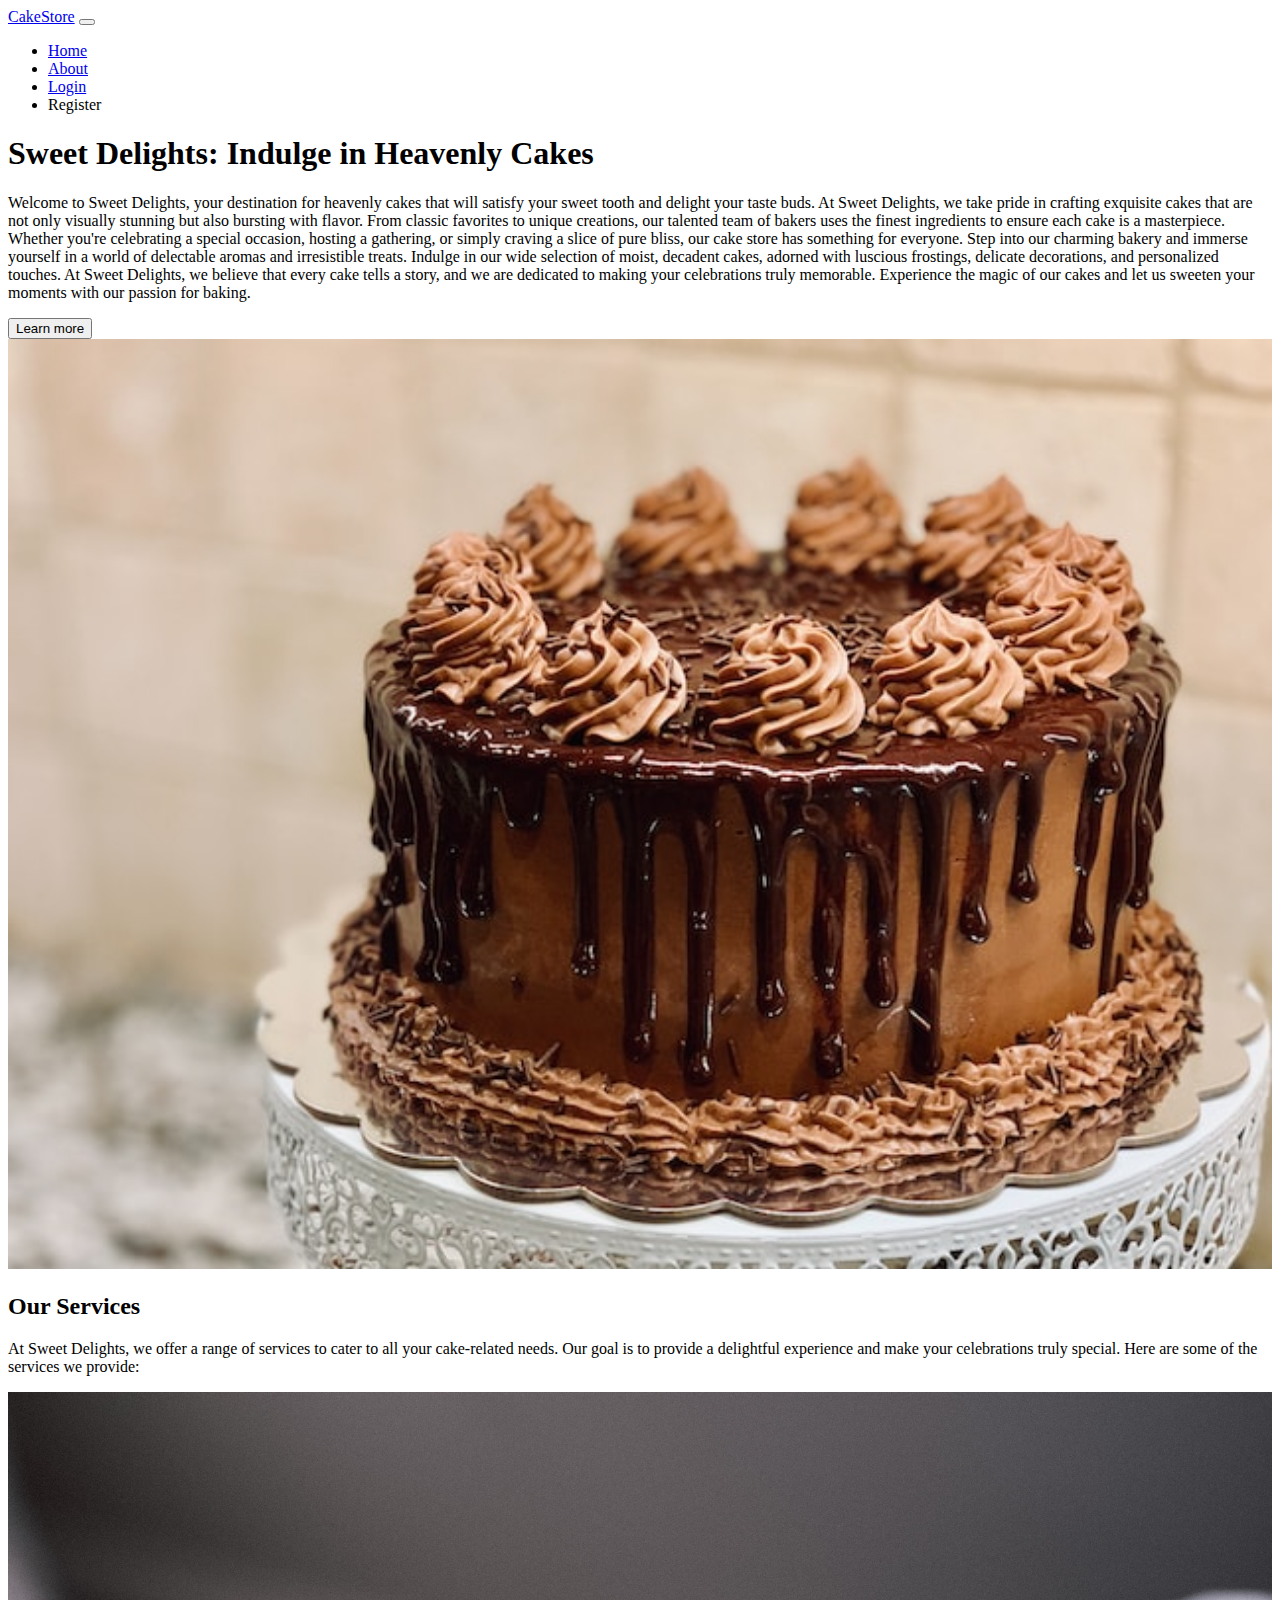
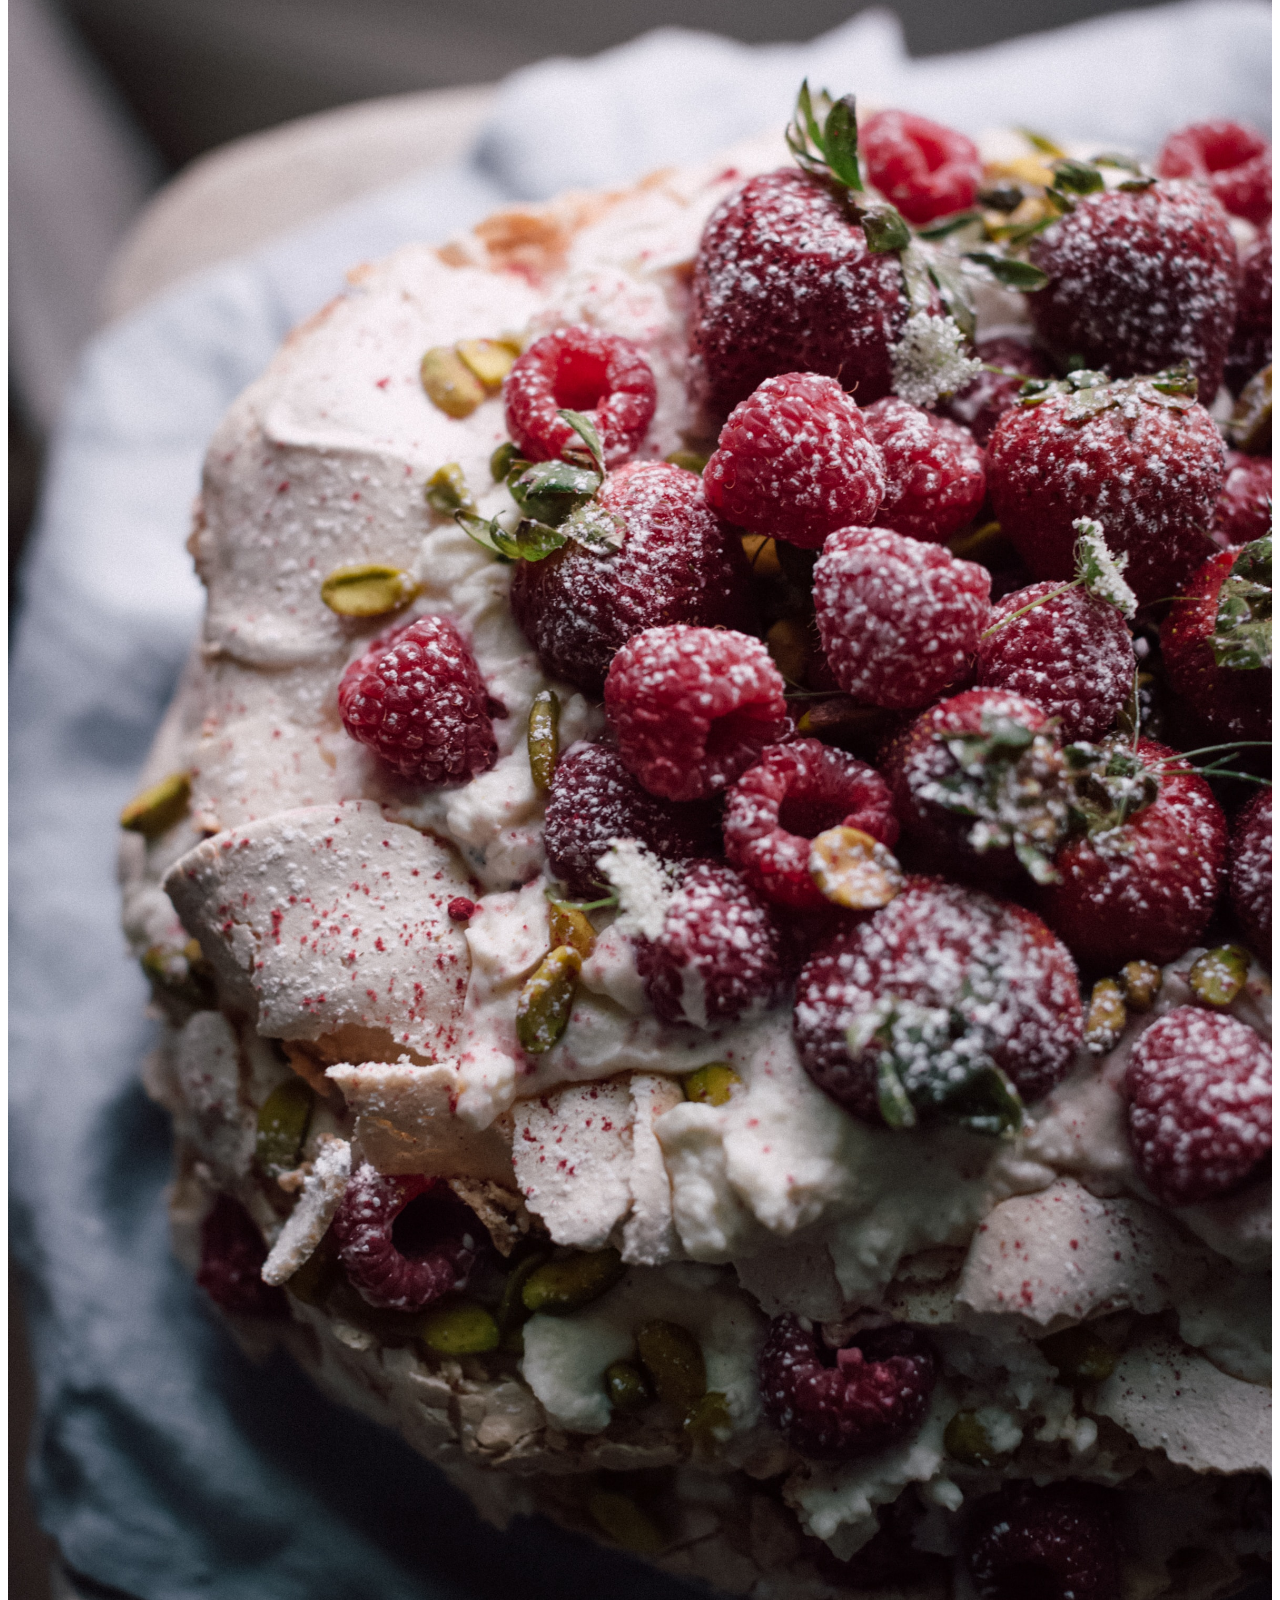
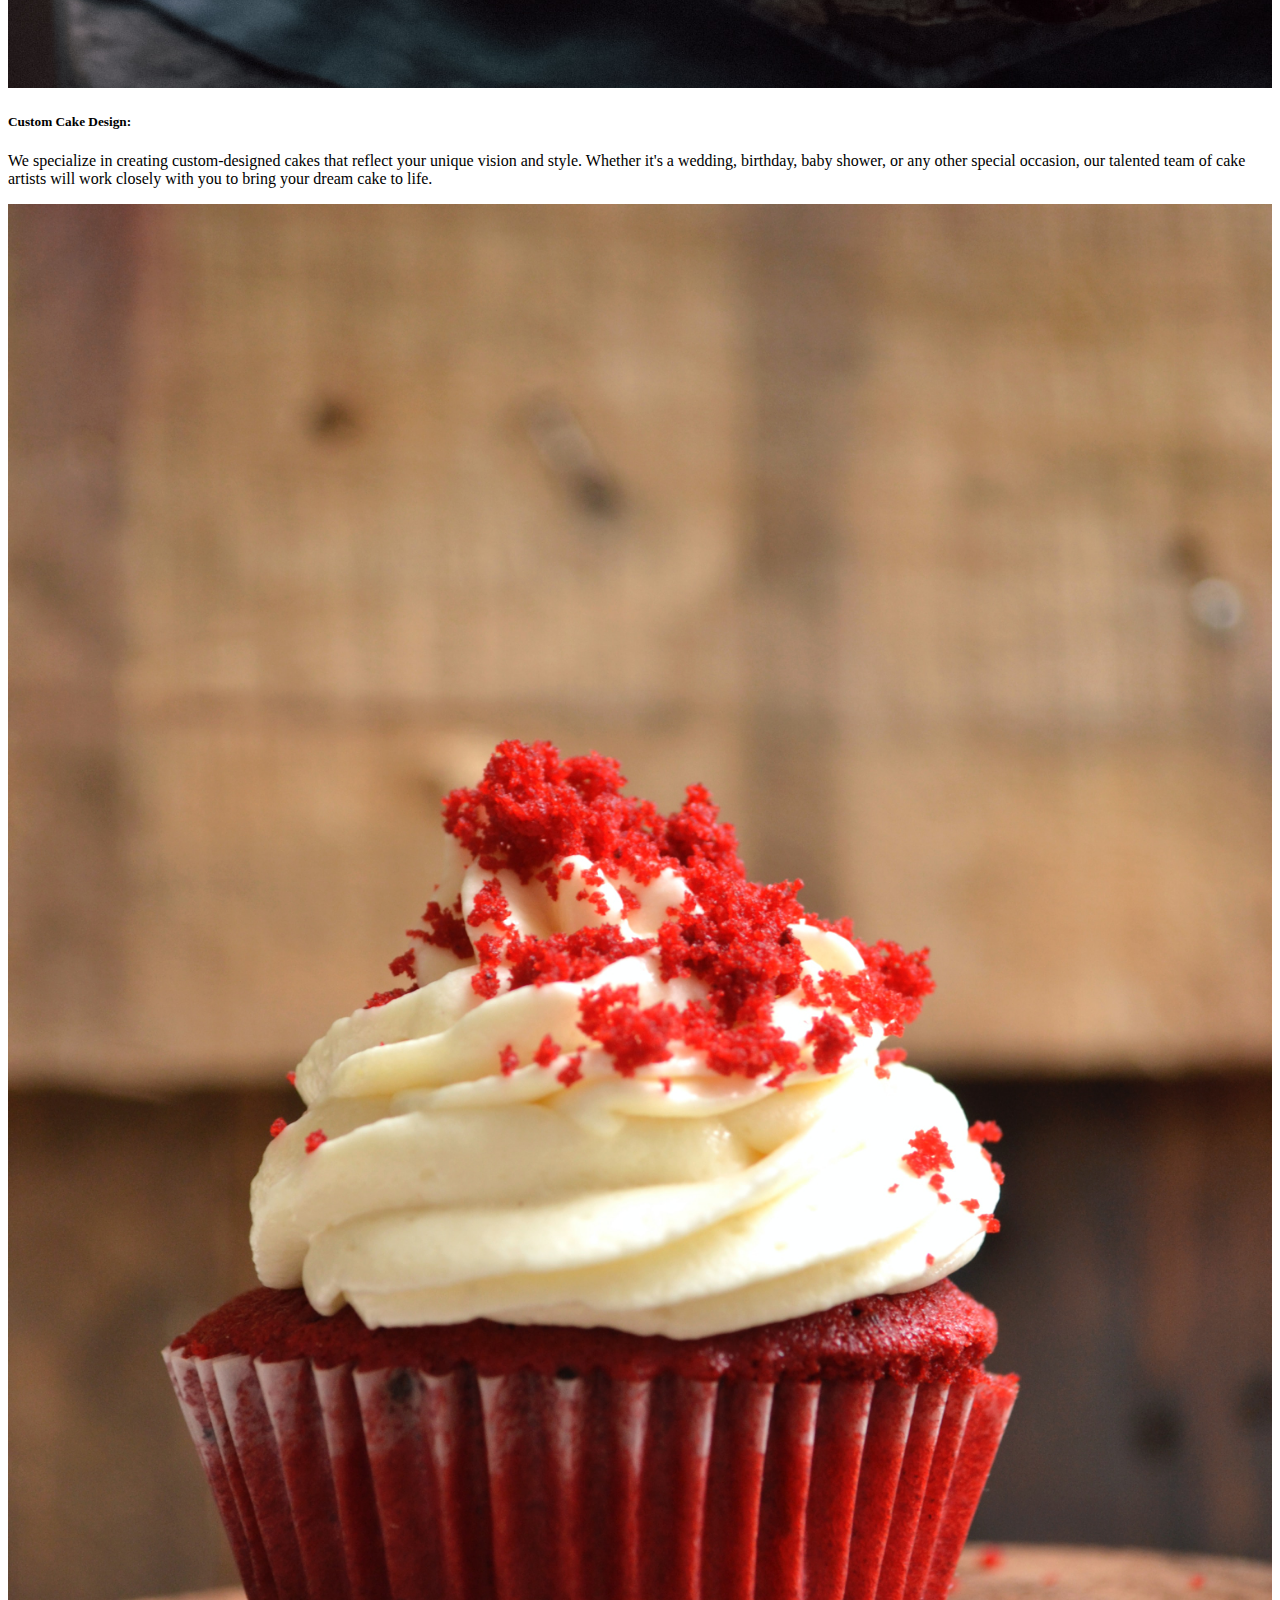
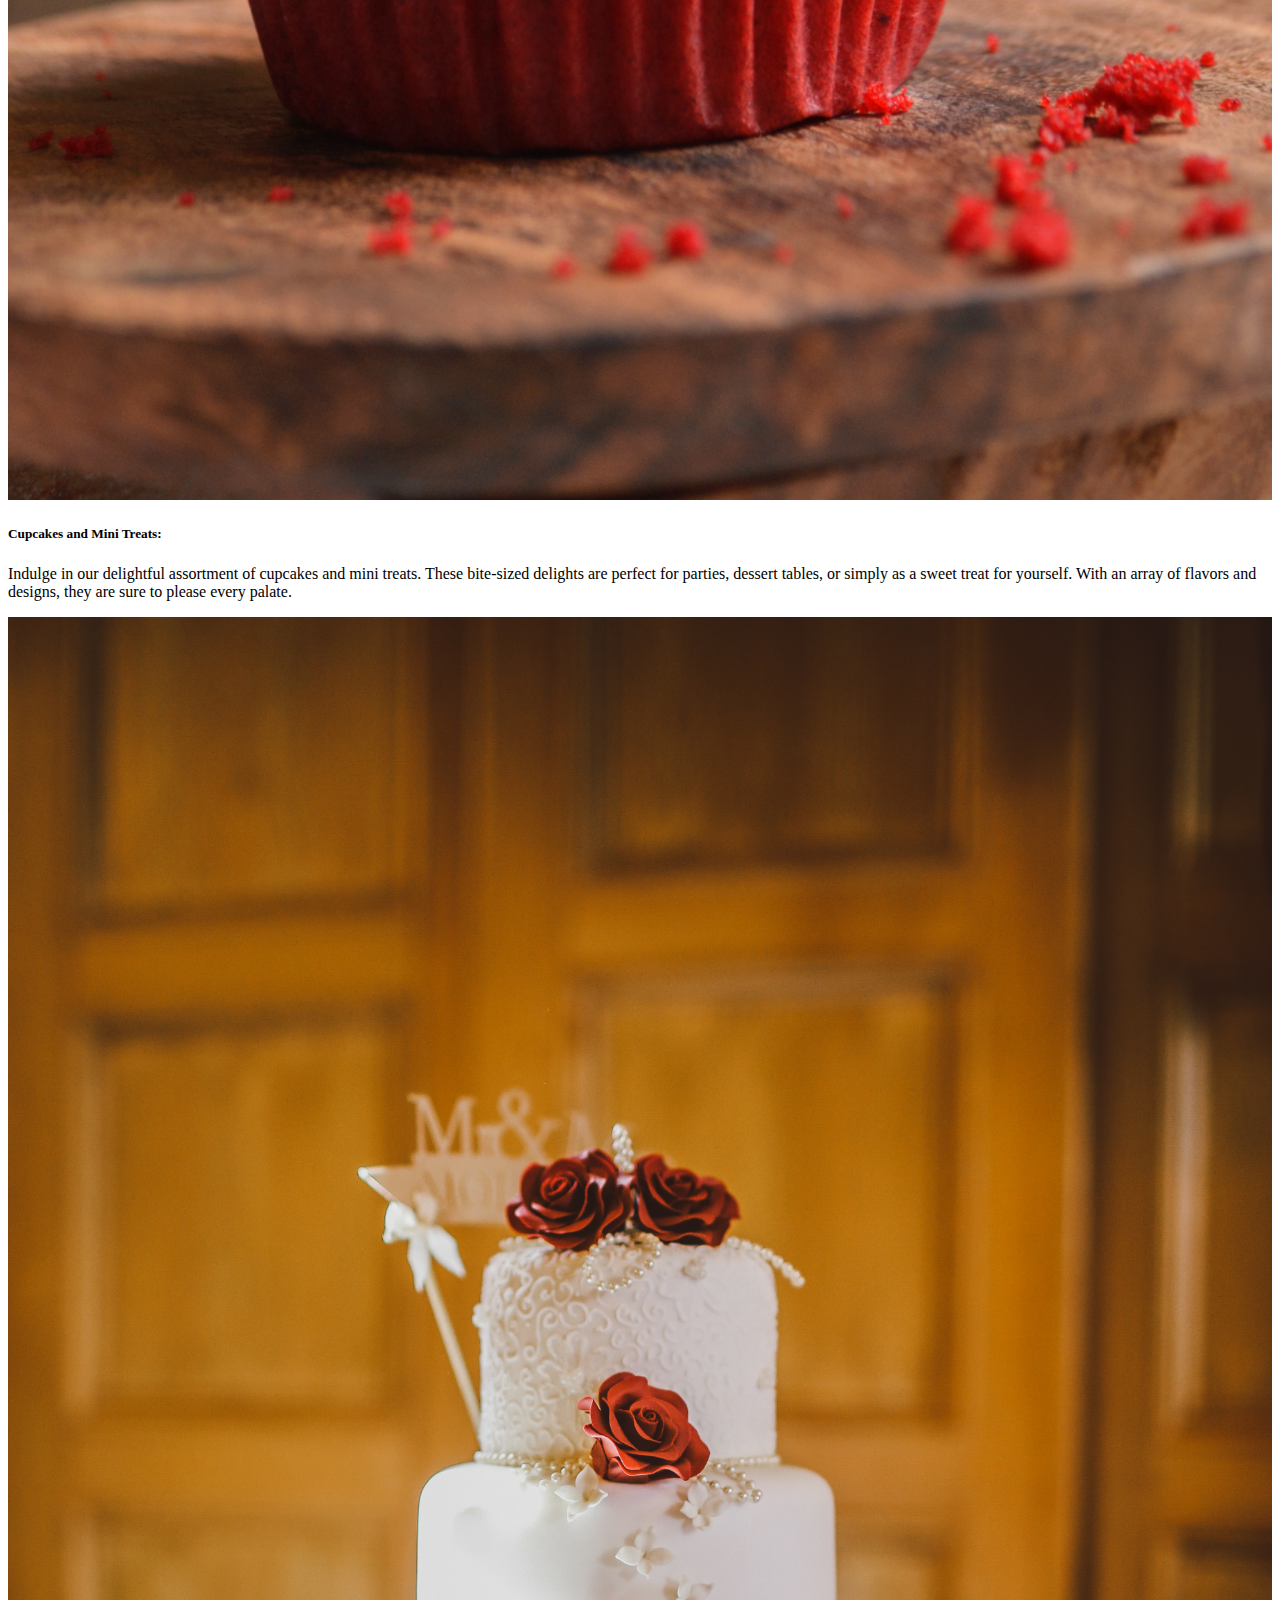
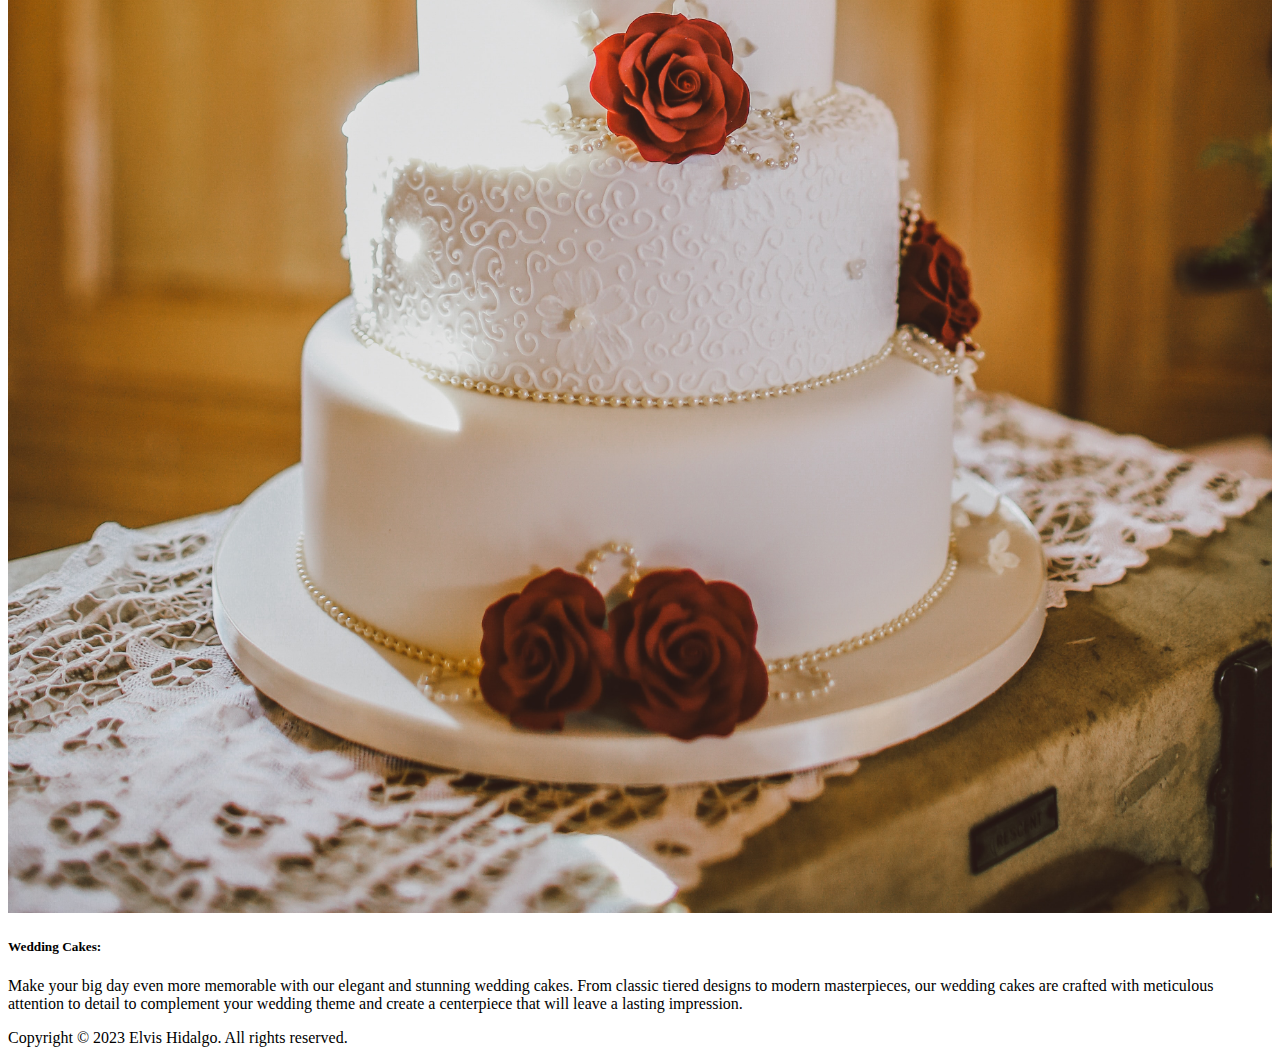
==== index.html @ d9d5d878 "first page completed" ====
<!DOCTYPE html>
<html lang="en">
  <head>
    <meta charset="utf-8" />
    <meta name="viewport" content="width=device-width, initial-scale=1" />
    <title>Bootstrap demo</title>
    <link
      rel="stylesheet"
      href="https://cdn.jsdelivr.net/npm/bootstrap@4.6.2/dist/css/bootstrap.min.css"
      integrity="sha384-xOolHFLEh07PJGoPkLv1IbcEPTNtaed2xpHsD9ESMhqIYd0nLMwNLD69Npy4HI+N"
      crossorigin="anonymous"
    />

    <link rel="stylesheet" href="css/style.css" />
  </head>
  <body>
    <nav class="navbar navbar-expand-lg navbar-dark bg-dark">
      <a class="navbar-brand" href="#">CakeStore</a>
      <button
        class="navbar-toggler"
        type="button"
        data-toggle="collapse"
        data-target="#navbarText"
        aria-controls="navbarText"
        aria-expanded="false"
        aria-label="Toggle navigation"
      >
        <span class="navbar-toggler-icon"></span>
      </button>
      <div class="collapse navbar-collapse" id="navbarText">
        <ul class="navbar-nav mr-auto">
          <li class="nav-item active">
            <a class="nav-link" href="#">Home</a>
          </li>
          <li class="nav-item">
            <a class="nav-link" href="#">About</a>
          </li>
          <li class="nav-item">
            <a class="nav-link" href="#">Login</a>
          </li>
          <li class="nav-item">
            <a class="nav-link">Register</a>
          </li>
        </ul>
      </div>
    </nav>

    <div class="p-5 mb-4 bg-light rounded-3">
      <div class="container-fluid py-5">
        <div class="row">
          <div class="col-md-8">
            <h1 class="display-5 fw-bold">
              Sweet Delights: Indulge in Heavenly Cakes
            </h1>
            <p>
              Welcome to Sweet Delights, your destination for heavenly cakes
              that will satisfy your sweet tooth and delight your taste buds. At
              Sweet Delights, we take pride in crafting exquisite cakes that are
              not only visually stunning but also bursting with flavor. From
              classic favorites to unique creations, our talented team of bakers
              uses the finest ingredients to ensure each cake is a masterpiece.
              Whether you're celebrating a special occasion, hosting a
              gathering, or simply craving a slice of pure bliss, our cake store
              has something for everyone. Step into our charming bakery and
              immerse yourself in a world of delectable aromas and irresistible
              treats. Indulge in our wide selection of moist, decadent cakes,
              adorned with luscious frostings, delicate decorations, and
              personalized touches. At Sweet Delights, we believe that every
              cake tells a story, and we are dedicated to making your
              celebrations truly memorable. Experience the magic of our cakes
              and let us sweeten your moments with our passion for baking.
            </p>

            <button class="btn btn-primary btn-lg" type="button">
              Learn more
            </button>
          </div>

          <div class="col-md-4">
            <img src="img/intro-cake.jpg" alt="chocolate cake" />
          </div>
        </div>
      </div>
    </div>

    <section id="services">
      <div class="container">
        <h2>Our Services</h2>
        <p>
          At Sweet Delights, we offer a range of services to cater to all your
          cake-related needs. Our goal is to provide a delightful experience and
          make your celebrations truly special. Here are some of the services we
          provide:
        </p>

        <div class="row">
          <div class="col-md-4">
            <div class="card">
              <img src="img/custom-cake.jpg" class="card-img-top" alt="..." />
              <div class="card-body">
                <h5 class="card-title">Custom Cake Design:</h5>
                <p class="card-text">
                  We specialize in creating custom-designed cakes that reflect
                  your unique vision and style. Whether it's a wedding,
                  birthday, baby shower, or any other special occasion, our
                  talented team of cake artists will work closely with you to
                  bring your dream cake to life.
                </p>
              </div>
            </div>
          </div>
          <div class="col-md-4">
            <div class="card">
              <img src="img/cupcake.jpg" class="card-img-top" alt="..." />
              <div class="card-body">
                <h5 class="card-title">Cupcakes and Mini Treats:</h5>
                <p class="card-text">
                  Indulge in our delightful assortment of cupcakes and mini
                  treats. These bite-sized delights are perfect for parties,
                  dessert tables, or simply as a sweet treat for yourself. With
                  an array of flavors and designs, they are sure to please every
                  palate.
                </p>
              </div>
            </div>
          </div>
          <div class="col-md-4">
            <div class="card">
              <img src="img/wedding-cake.jpg" class="card-img-top" alt="..." />
              <div class="card-body">
                <h5 class="card-title">Wedding Cakes:</h5>
                <p class="card-text">
                  Make your big day even more memorable with our elegant and
                  stunning wedding cakes. From classic tiered designs to modern
                  masterpieces, our wedding cakes are crafted with meticulous
                  attention to detail to complement your wedding theme and
                  create a centerpiece that will leave a lasting impression.
                </p>
              </div>
            </div>
          </div>
        </div>
      </div>
    </section>

    <footer class="bg-dark text-white">
      <div class="container bg-dark">
        <div class="row">
          <p class="text-center">
            Copyright © 2023 Elvis Hidalgo. All rights reserved.
          </p>
        </div>
      </div>
    </footer>

    <script
      src="https://cdn.jsdelivr.net/npm/jquery@3.5.1/dist/jquery.slim.min.js"
      integrity="sha384-DfXdz2htPH0lsSSs5nCTpuj/zy4C+OGpamoFVy38MVBnE+IbbVYUew+OrCXaRkfj"
      crossorigin="anonymous"
    ></script>
    <script
      src="https://cdn.jsdelivr.net/npm/bootstrap@4.6.2/dist/js/bootstrap.bundle.min.js"
      integrity="sha384-Fy6S3B9q64WdZWQUiU+q4/2Lc9npb8tCaSX9FK7E8HnRr0Jz8D6OP9dO5Vg3Q9ct"
      crossorigin="anonymous"
    ></script>
  </body>
</html>
---- css/style.css ----
img {
  width: 100%;
}
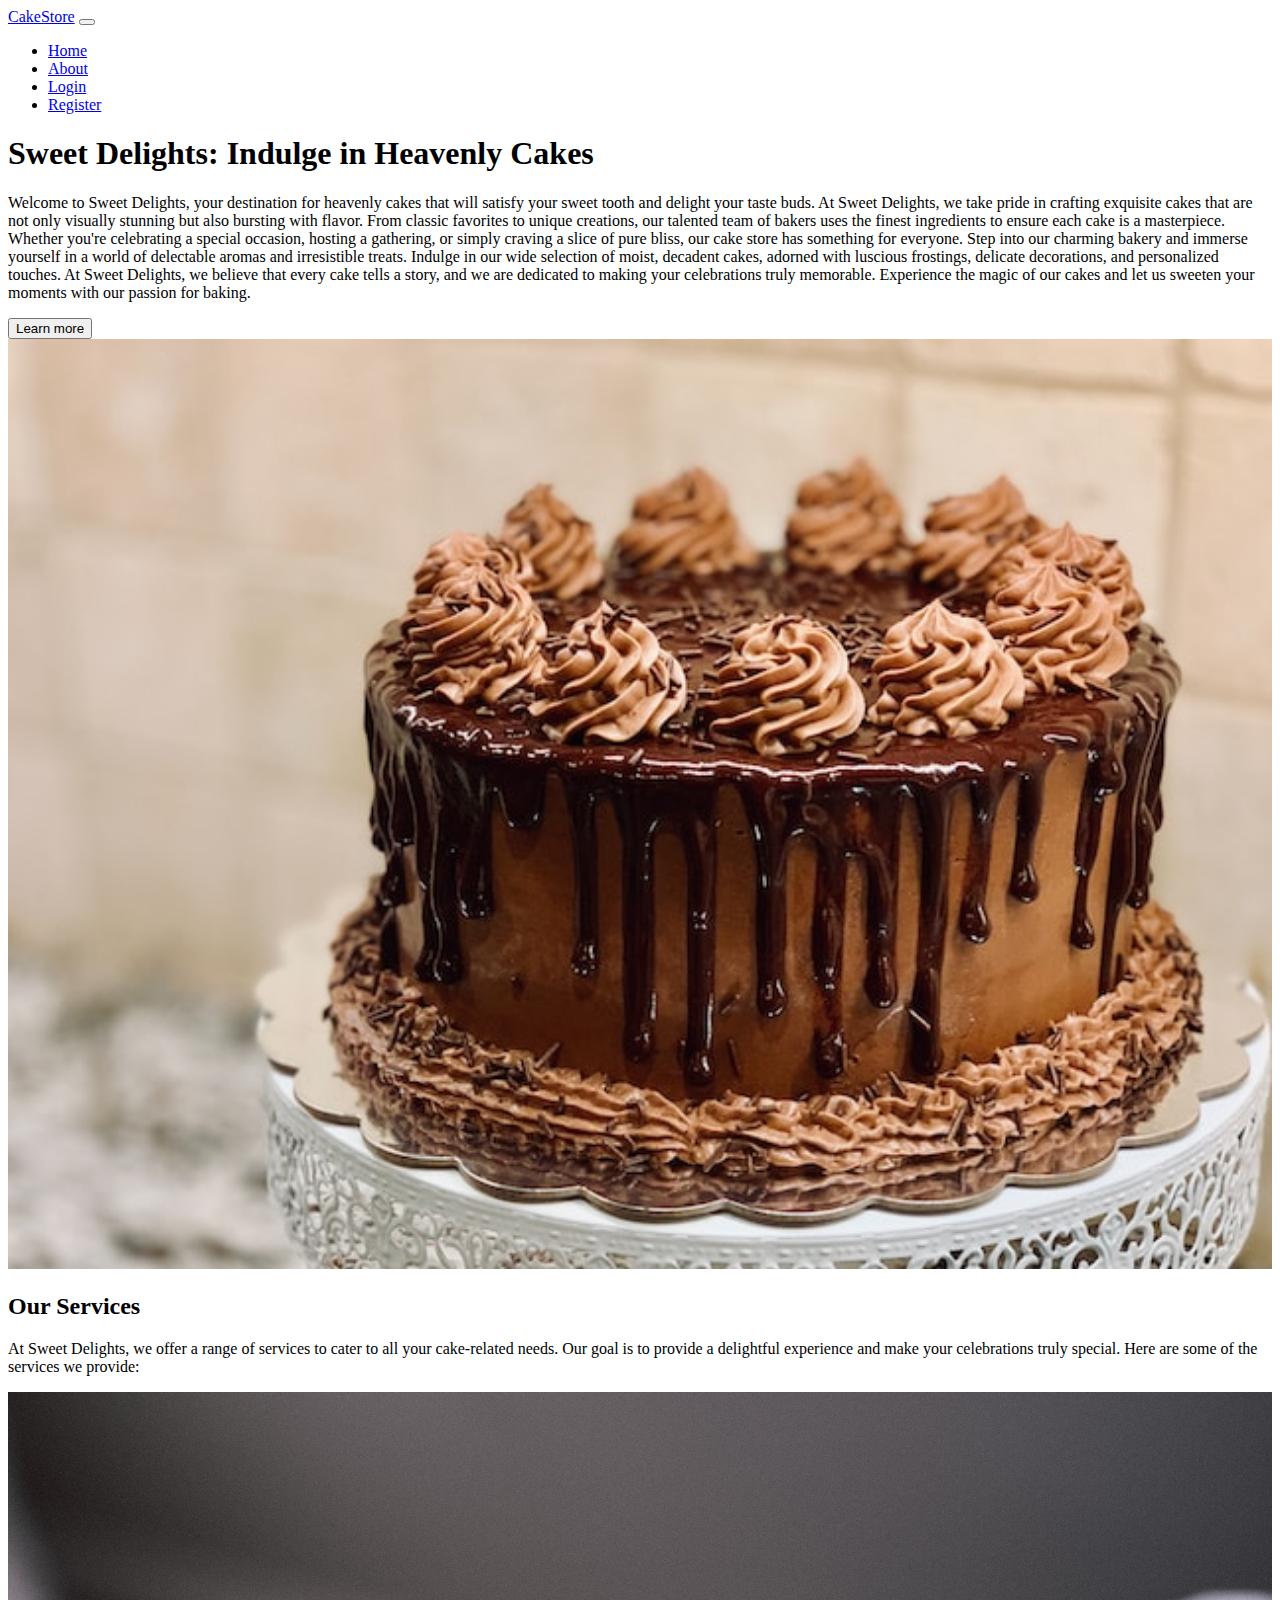
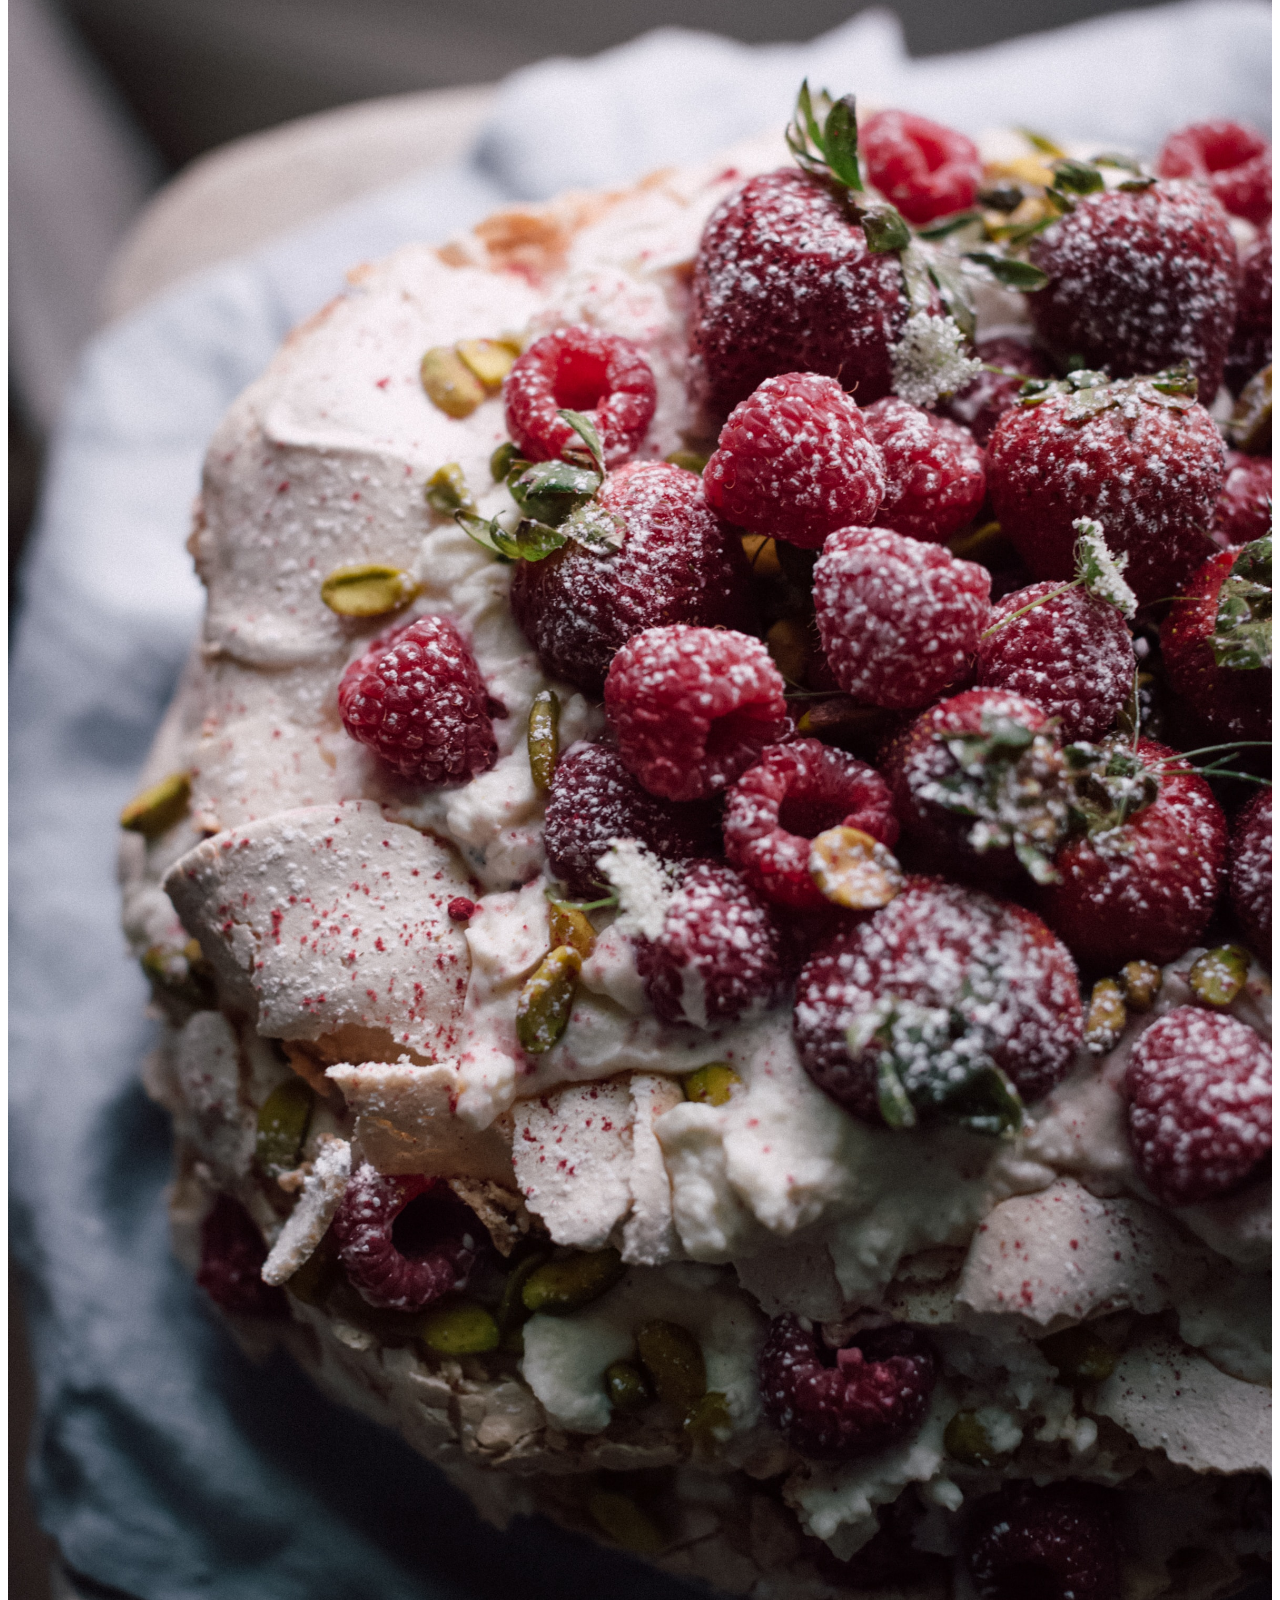
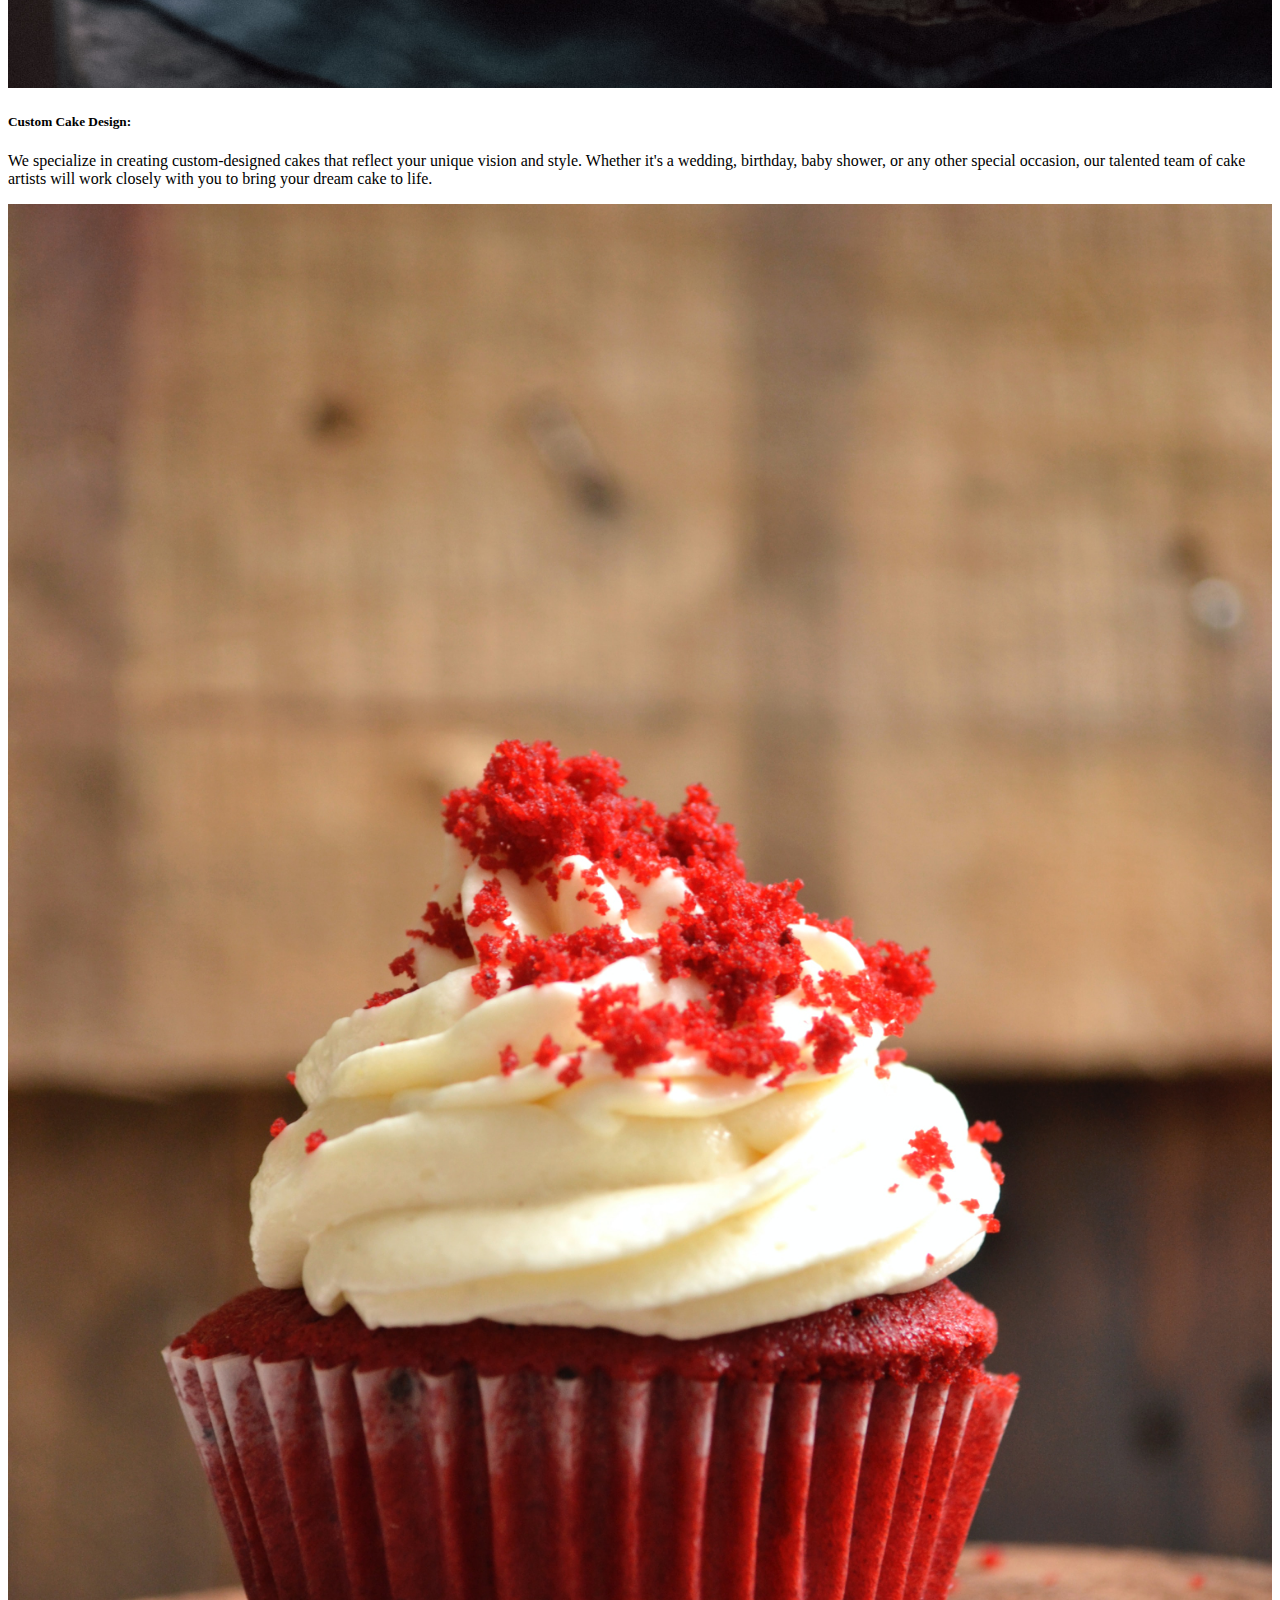
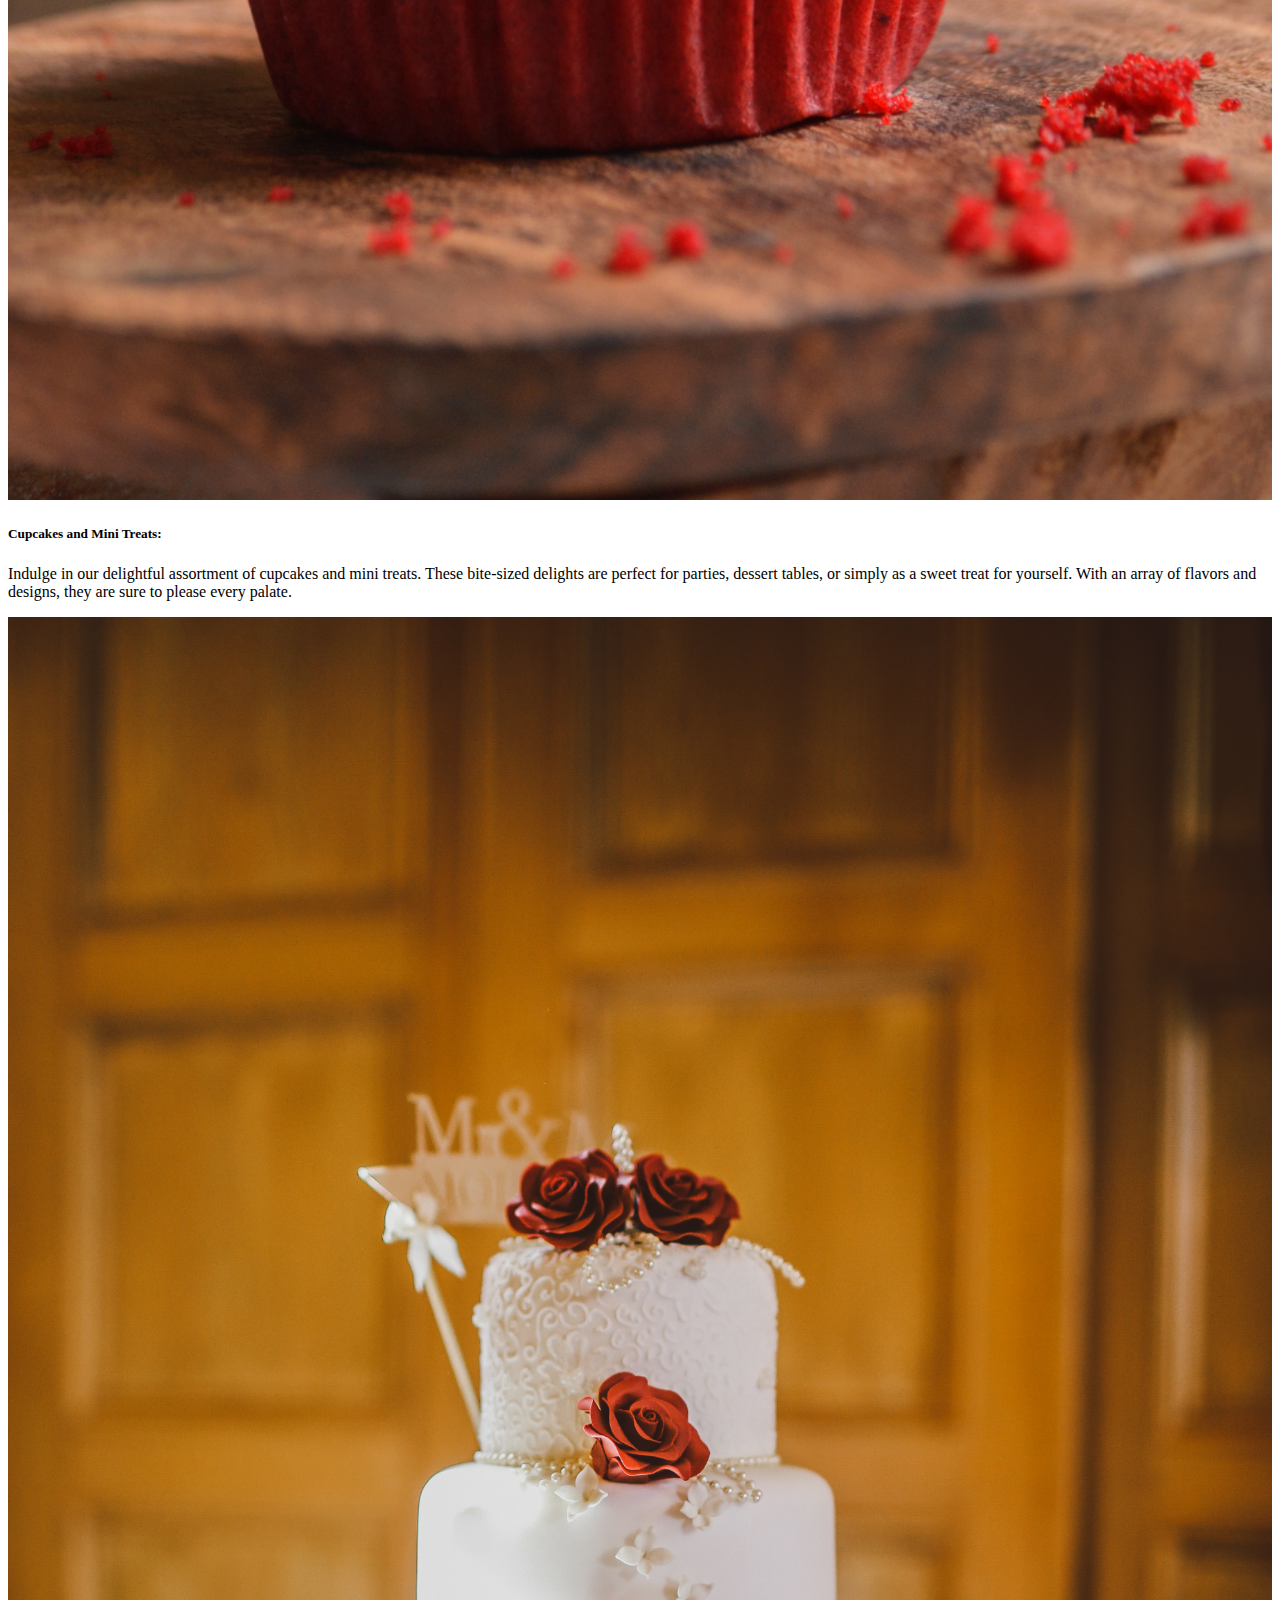
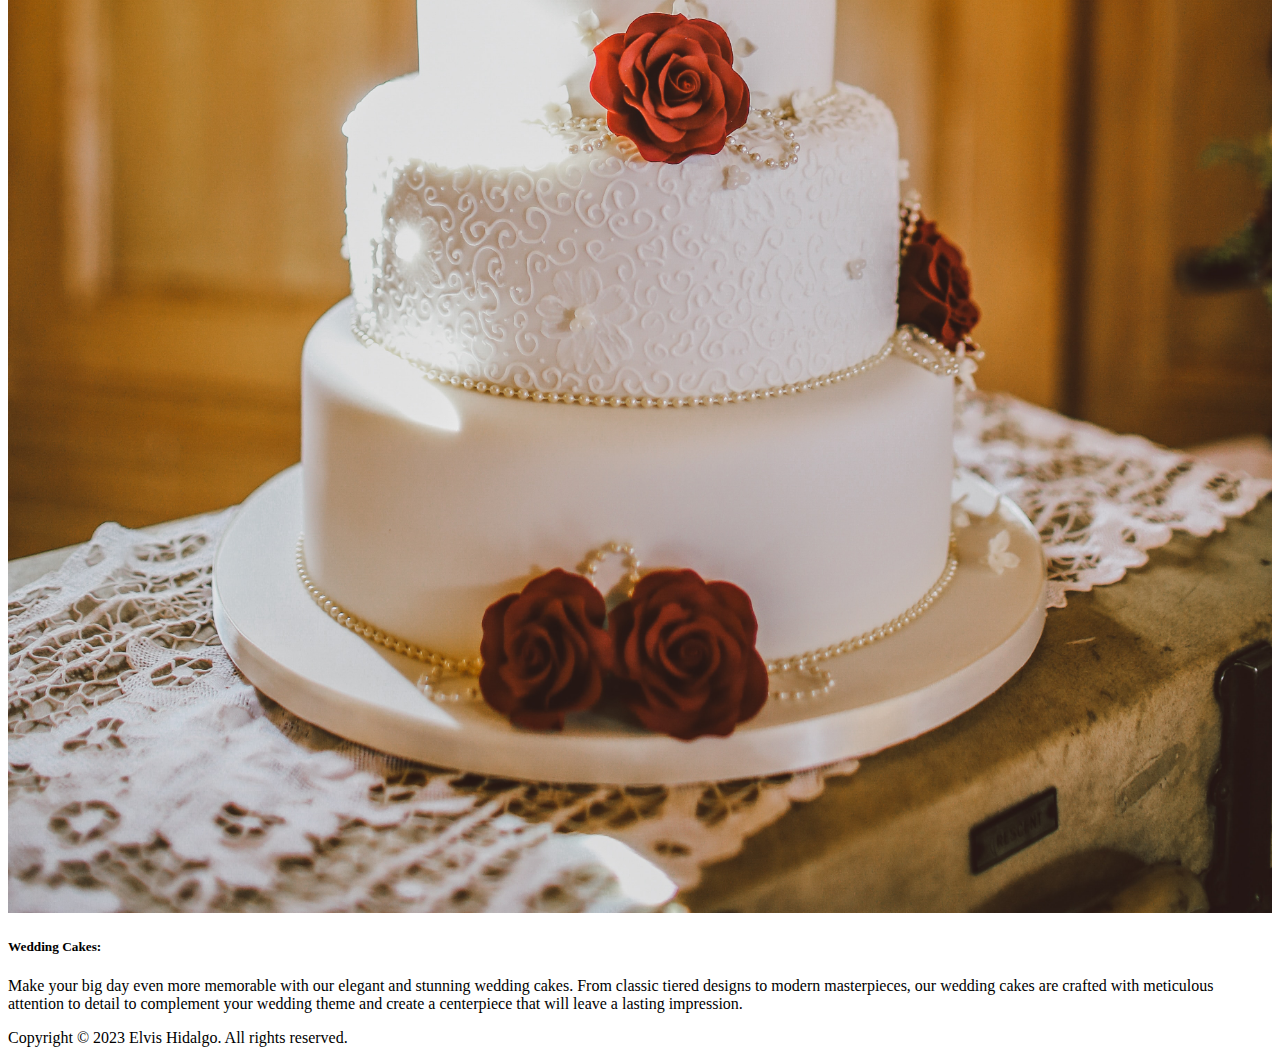
==== commit 23a8b35c: "g=fnishing the website" ====
--- a/index.html
+++ b/index.html
@@ -15,7 +15,7 @@
   </head>
   <body>
     <nav class="navbar navbar-expand-lg navbar-dark bg-dark">
-      <a class="navbar-brand" href="#">CakeStore</a>
+      <a class="navbar-brand" href="/">CakeStore</a>
       <button
         class="navbar-toggler"
         type="button"
@@ -30,16 +30,16 @@
       <div class="collapse navbar-collapse" id="navbarText">
         <ul class="navbar-nav mr-auto">
           <li class="nav-item active">
-            <a class="nav-link" href="#">Home</a>
+            <a class="nav-link" href="/">Home</a>
           </li>
           <li class="nav-item">
-            <a class="nav-link" href="#">About</a>
+            <a class="nav-link" href="about.html">About</a>
           </li>
           <li class="nav-item">
-            <a class="nav-link" href="#">Login</a>
+            <a class="nav-link" href="login.html">Login</a>
           </li>
           <li class="nav-item">
-            <a class="nav-link">Register</a>
+            <a class="nav-link" href="register.html">Register</a>
           </li>
         </ul>
       </div>
--- a/css/style.css
+++ b/css/style.css
@@ -1,3 +1,10 @@
 img {
   width: 100%;
 }
+
+.form-login {
+  margin-top: 50%;
+}
+.form-register {
+  margin-top: 20%;
+}
